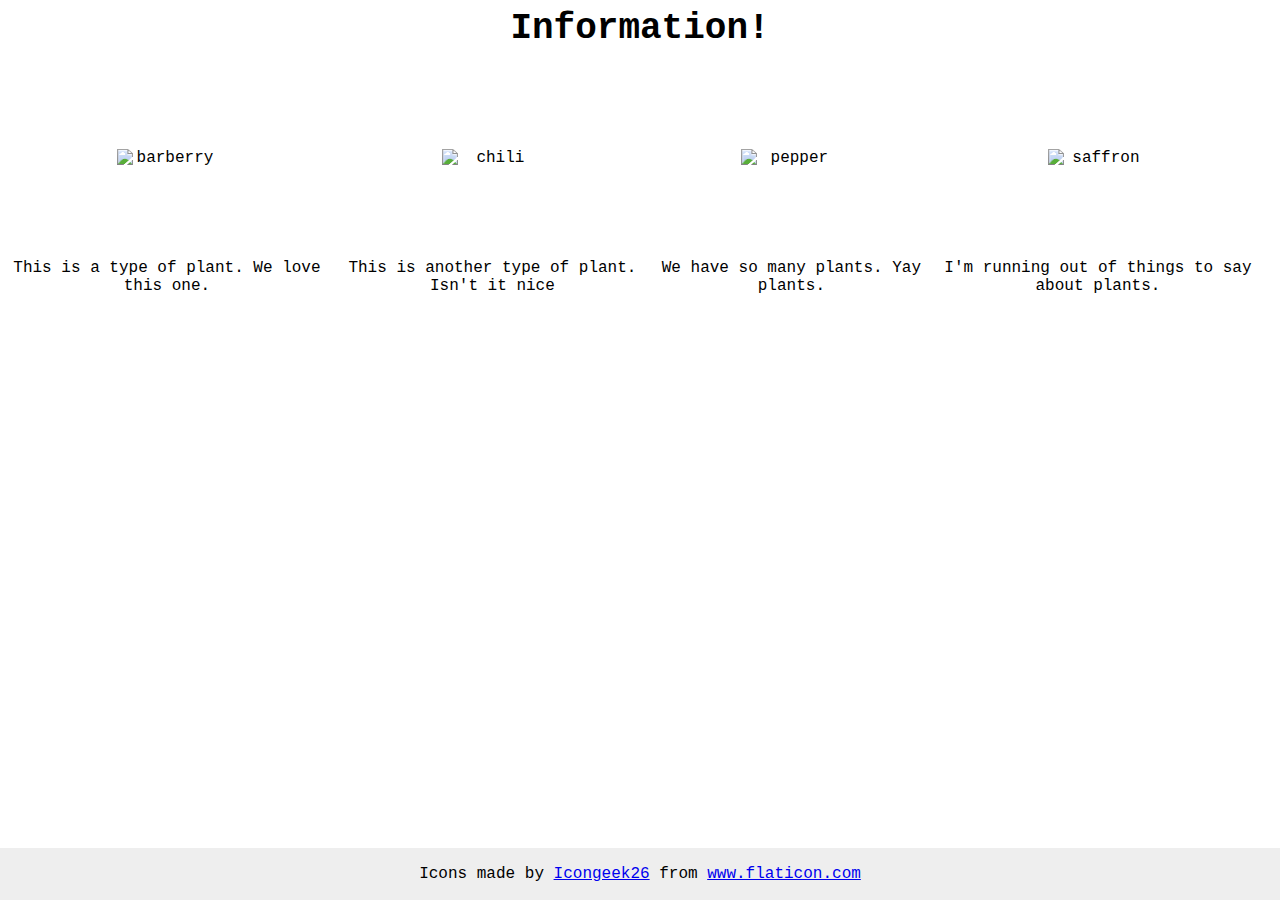
==== flex/04-flex-information/index.html @ c56b49c0 "04-flex-information" ====
<!DOCTYPE html>
<html lang="en">
<head>
  <meta charset="UTF-8">
  <meta http-equiv="X-UA-Compatible" content="IE=edge">
  <meta name="viewport" content="width=device-width, initial-scale=1.0">
  <title>Information</title>
  <link rel="stylesheet" href="style.css">
</head>
<body>
  <div class="title">Information!</div>

  <div class="images-container">
    <div class="image-fruit-container">
      <img src="./images/barberry.png" alt="barberry">
      <div class="text">This is a type of plant. We love this one.</div>
    </div>


    <div class="image-fruit-container">
      <img src="./images/chilli.png" alt="chili">
      <div class="text">This is another type of plant. Isn't it nice</div>
    </div>

    <div class="image-fruit-container">
      <img src="./images/pepper.png" alt="pepper">
      <div class="text">We have so many plants. Yay plants.</div>
    </div>

    <div class="image-fruit-container">
      <img src="./images/saffron.png" alt="saffron">
      <div class="text">I'm running out of things to say about plants.</div>
    </div>
  </div>

  <!-- disregard this section, it's here to give attribution to the creator of these icons -->
  <div class="footer">
    <div>Icons made by <a href="https://www.flaticon.com/authors/icongeek26" title="Icongeek26">Icongeek26</a> from <a
        href="https://www.flaticon.com/" title="Flaticon">www.flaticon.com</a></div>
  </div>
</body>
</html>
---- flex/04-flex-information/style.css ----
body {
  font-family: 'Courier New', Courier, monospace;
}

img {
  width: 100px;
  height: 100px;
}

.title {
  font-size: 36px;
  font-weight: 900;
}

/* do not edit this footer */
.footer {
  position: fixed;
  bottom: 0;
  left: 0;
  right: 0;
  height: 52px;
  display: flex;
  align-items: center;
  justify-content: center;
  background: #eee;
}

/* My Solution */
body {
  display: flex;
  flex-direction: column;
  justify-content: center;
  align-items: center;
}

.title {
  margin-bottom: 100px;
}

.images-container {
  display: flex;
  flex-direction: row;
  justify-content: center;
  align-items: center;
}

.image-fruit-container {
  display: flex;
  flex-direction: column;
  justify-content: center;
  align-items: center;
  text-align: center;
  vertical-align: middle;
}

.text {
  margin-top: 10px;
}
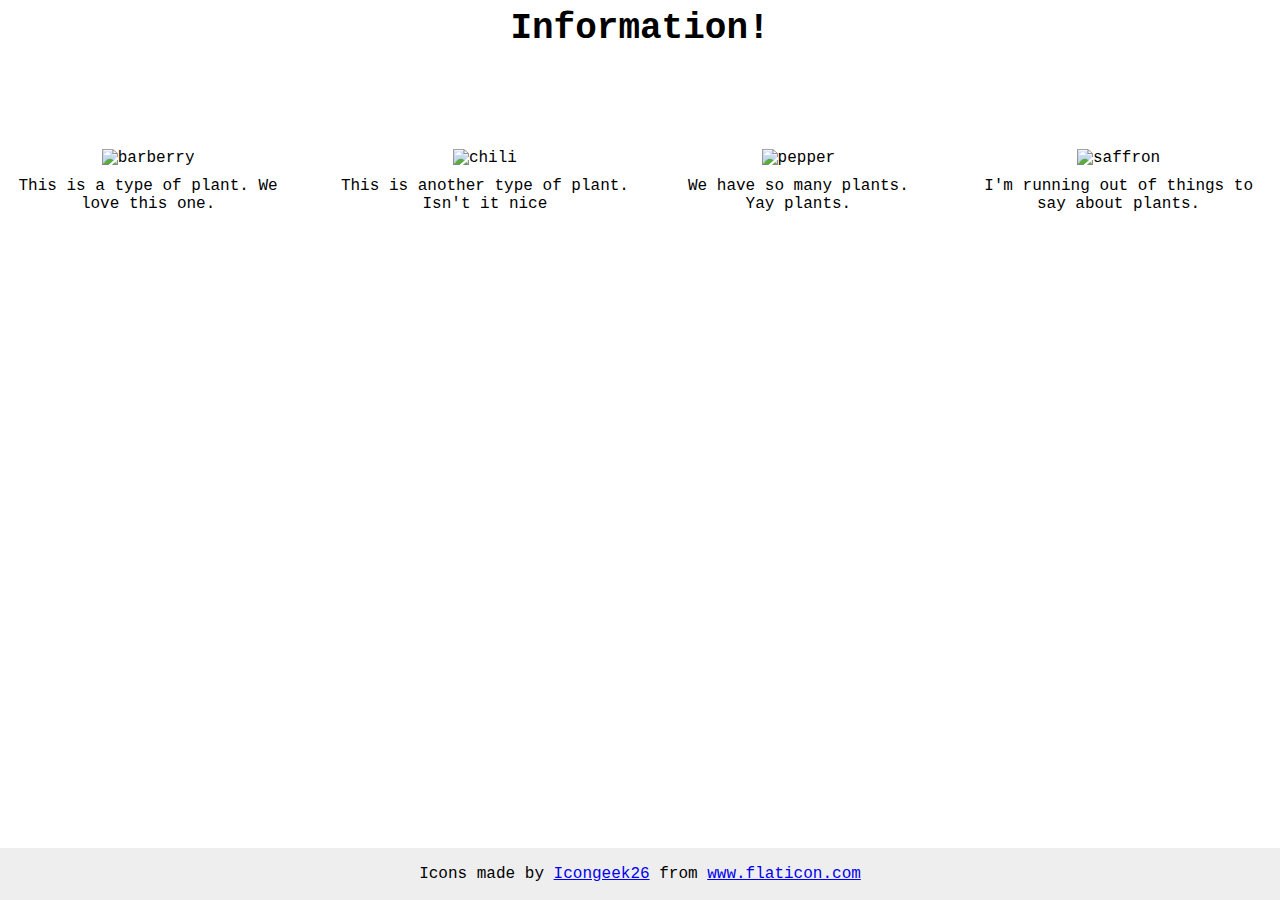
==== commit 7fd7c42f: "04-flex-information: fix" ====
--- a/flex/04-flex-information/index.html
+++ b/flex/04-flex-information/index.html
@@ -11,23 +11,23 @@
   <div class="title">Information!</div>
 
   <div class="images-container">
-    <div class="image-fruit-container">
+    <div>
       <img src="./images/barberry.png" alt="barberry">
       <div class="text">This is a type of plant. We love this one.</div>
     </div>
 
 
-    <div class="image-fruit-container">
+    <div>
       <img src="./images/chilli.png" alt="chili">
       <div class="text">This is another type of plant. Isn't it nice</div>
     </div>
 
-    <div class="image-fruit-container">
+    <div>
       <img src="./images/pepper.png" alt="pepper">
       <div class="text">We have so many plants. Yay plants.</div>
     </div>
 
-    <div class="image-fruit-container">
+    <div>
       <img src="./images/saffron.png" alt="saffron">
       <div class="text">I'm running out of things to say about plants.</div>
     </div>
--- a/flex/04-flex-information/style.css
+++ b/flex/04-flex-information/style.css
@@ -27,10 +27,7 @@
 
 /* My Solution */
 body {
-  display: flex;
-  flex-direction: column;
-  justify-content: center;
-  align-items: center;
+  text-align: center;
 }
 
 .title {
@@ -39,18 +36,9 @@
 
 .images-container {
   display: flex;
-  flex-direction: row;
   justify-content: center;
   align-items: center;
-}
-
-.image-fruit-container {
-  display: flex;
-  flex-direction: column;
-  justify-content: center;
-  align-items: center;
-  text-align: center;
-  vertical-align: middle;
+  gap: 50px;
 }
 
 .text {
